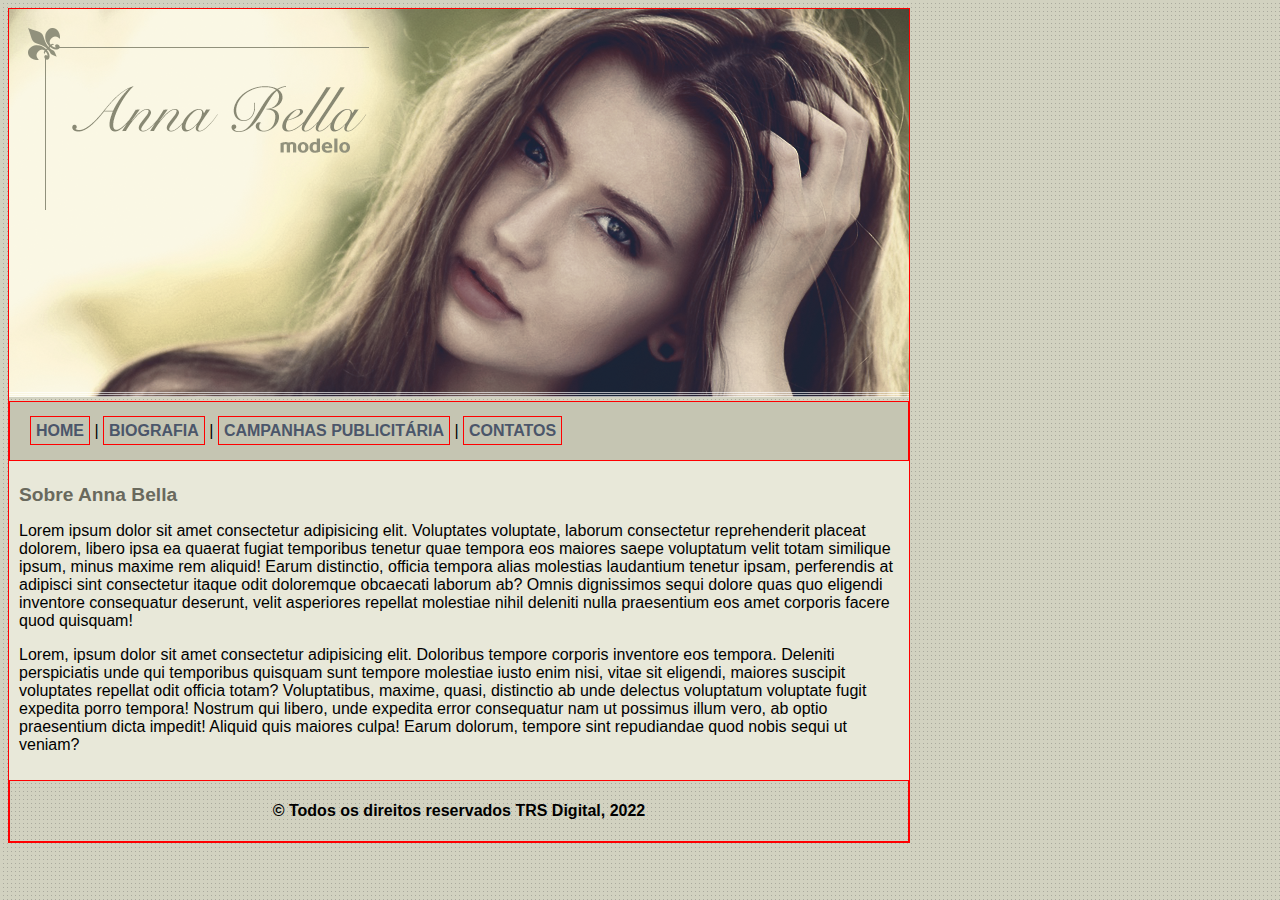
==== index.html @ d2b14824 "Initial commit" ====
<!DOCTYPE html>
<html lang="pt-br">

<head>
    <meta charset="UTF-8">
    <meta http-equiv="X-UA-Compatible" content="IE=edge">
    <meta name="viewport" content="width=device-width, initial-scale=1.0">
    <link rel="shortcut icon" href="imagens-projeto-anna-bella/Girl.ico" type="image/x-icon">
    <title>Anna Bella-Oficial</title>
    <link rel="stylesheet" href="style.css">
    <!--crinando uma css externa-->
</head>

<body>
    <div id="principal">


        <img src="imagens-projeto-anna-bella/capa.png" >

        <div id="menu">

            <a href="index.html">HOME</a> |
            <a href="biografia.html">BIOGRAFIA</a> |
            <a href="campanhas.html">CAMPANHAS PUBLICITÁRIA</a> |
            <a href="contatos.html">CONTATOS</a>

        </div>

        <div id="conteudo">
            <!--Início do conteúdo-->
            <h1>Sobre Anna Bella</h1>

            <p>Lorem ipsum dolor sit amet consectetur adipisicing elit. Voluptates voluptate, laborum consectetur
                reprehenderit placeat dolorem, libero ipsa ea quaerat fugiat temporibus tenetur quae tempora eos maiores
                saepe voluptatum velit totam similique ipsum, minus maxime rem aliquid! Earum distinctio, officia
                tempora alias molestias laudantium tenetur ipsam, perferendis at adipisci sint consectetur itaque odit
                doloremque obcaecati laborum ab? Omnis dignissimos sequi dolore quas quo eligendi inventore consequatur
                deserunt, velit asperiores repellat molestiae nihil deleniti nulla praesentium eos amet corporis facere
                quod quisquam!</p>

            <p>Lorem, ipsum dolor sit amet consectetur adipisicing elit. Doloribus tempore corporis inventore eos
                tempora. Deleniti perspiciatis unde qui temporibus quisquam sunt tempore molestiae iusto enim nisi,
                vitae sit eligendi, maiores suscipit voluptates repellat odit officia totam? Voluptatibus, maxime,
                quasi, distinctio ab unde delectus voluptatum voluptate fugit expedita porro tempora! Nostrum qui
                libero, unde expedita error consequatur nam ut possimus illum vero, ab optio praesentium dicta impedit!
                Aliquid quis maiores culpa! Earum dolorum, tempore sint repudiandae quod nobis sequi ut veniam?</p>

        </div>

    
    <!--Fim do conteúdo-->

    <div id="rodape">
        <h4> &copy; Todos os direitos reservados TRS Digital, 2022</h4>

    </div>

</body>

</html>
---- style.css ----
body {
    background:#d2d2c1 url(imagens-projeto-anna-bella/fundo.png);
    font: 16px;
    font-family: Arial, Helvetica, sans-serif;
}

#principal { /* essa id fo criada para manter todo conteúdo dentro da mesma div*/
    width: 900px;
    border: solid 1px red;
     
}

#menu {
    background: #c5c5b2;
    padding: 20px; /* espaçamento interno*/
    border: red 1px solid;
}

#conteudo {
    background: #e8e8d9 ;
    padding: 10px; /* mais uma vez foi utilizado uma padding para melhorar o espaçamento da borda com o texto*/
}

a { /* formatação dos links*/
    
    color: #4b566a;
    text-decoration: none; /* serve para retirar o underline do link*/
    font-weight: bold; /* destacando os links, pesquisar no w3school*/
    padding: 5px; /* espaçamento entre os menus*/
    border: solid red 1px;

}

#rodape {
    text-align: center;
    border: solid red 1px;
}

h1 {
    color: #69695d;
    font-size: 1.2em;
}

.img-campanha {
    border: 10px solid #c3c3ae;
}
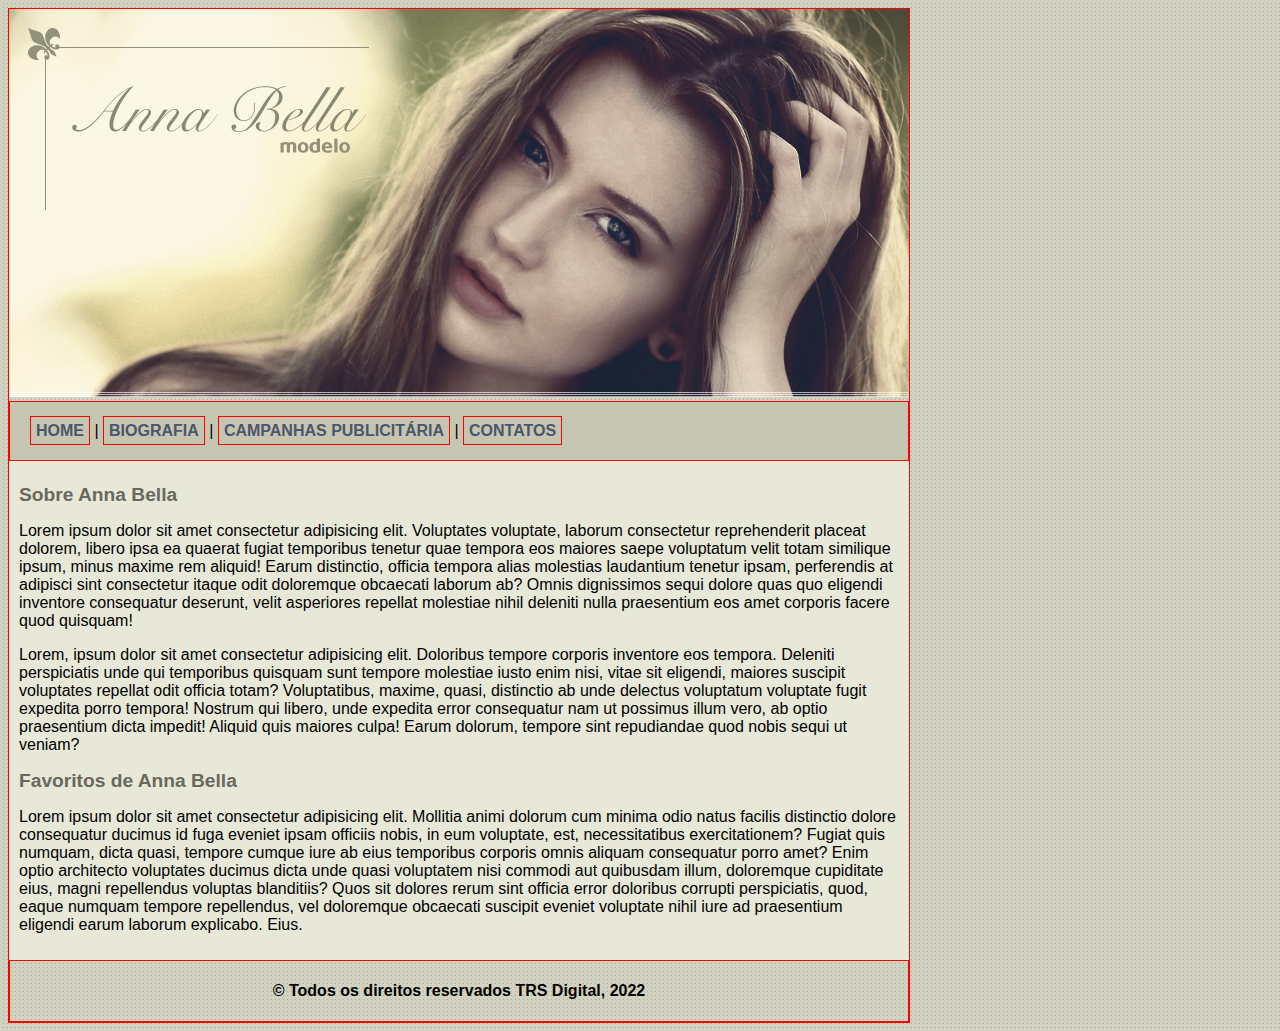
==== commit fe7d1400: "Criei um novo tema" ====
--- a/index.html
+++ b/index.html
@@ -45,6 +45,10 @@
                 libero, unde expedita error consequatur nam ut possimus illum vero, ab optio praesentium dicta impedit!
                 Aliquid quis maiores culpa! Earum dolorum, tempore sint repudiandae quod nobis sequi ut veniam?</p>
 
+                <h1>Favoritos de Anna Bella</h1>
+
+                <p>Lorem ipsum dolor sit amet consectetur adipisicing elit. Mollitia animi dolorum cum minima odio natus facilis distinctio dolore consequatur ducimus id fuga eveniet ipsam officiis nobis, in eum voluptate, est, necessitatibus exercitationem? Fugiat quis numquam, dicta quasi, tempore cumque iure ab eius temporibus corporis omnis aliquam consequatur porro amet? Enim optio architecto voluptates ducimus dicta unde quasi voluptatem nisi commodi aut quibusdam illum, doloremque cupiditate eius, magni repellendus voluptas blanditiis? Quos sit dolores rerum sint officia error doloribus corrupti perspiciatis, quod, eaque numquam tempore repellendus, vel doloremque obcaecati suscipit eveniet voluptate nihil iure ad praesentium eligendi earum laborum explicabo. Eius.</p>
+
         </div>
 
     
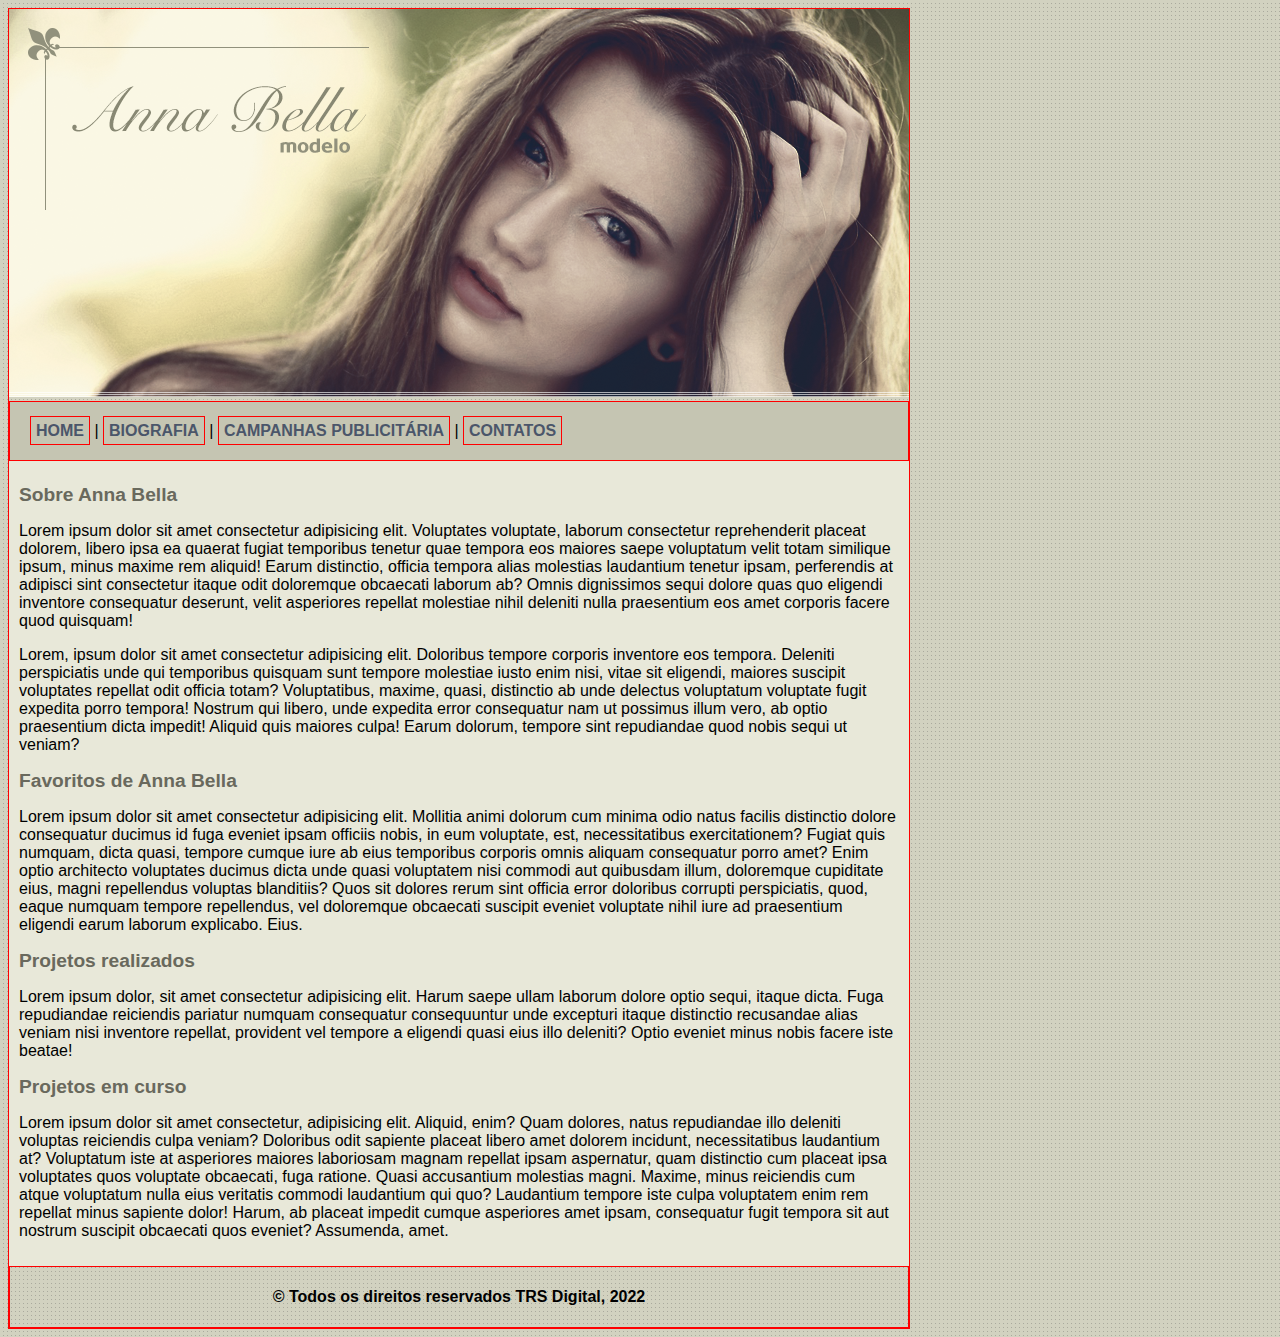
==== commit 9267443c: "Index atualizado" ====
--- a/index.html
+++ b/index.html
@@ -49,6 +49,14 @@
 
                 <p>Lorem ipsum dolor sit amet consectetur adipisicing elit. Mollitia animi dolorum cum minima odio natus facilis distinctio dolore consequatur ducimus id fuga eveniet ipsam officiis nobis, in eum voluptate, est, necessitatibus exercitationem? Fugiat quis numquam, dicta quasi, tempore cumque iure ab eius temporibus corporis omnis aliquam consequatur porro amet? Enim optio architecto voluptates ducimus dicta unde quasi voluptatem nisi commodi aut quibusdam illum, doloremque cupiditate eius, magni repellendus voluptas blanditiis? Quos sit dolores rerum sint officia error doloribus corrupti perspiciatis, quod, eaque numquam tempore repellendus, vel doloremque obcaecati suscipit eveniet voluptate nihil iure ad praesentium eligendi earum laborum explicabo. Eius.</p>
 
+                <h1>Projetos realizados</h1>
+
+                <p>Lorem ipsum dolor, sit amet consectetur adipisicing elit. Harum saepe ullam laborum dolore optio sequi, itaque dicta. Fuga repudiandae reiciendis pariatur numquam consequatur consequuntur unde excepturi itaque distinctio recusandae alias veniam nisi inventore repellat, provident vel tempore a eligendi quasi eius illo deleniti? Optio eveniet minus nobis facere iste beatae!</p>
+
+                <h1>Projetos em curso</h1>
+                
+                <p>Lorem ipsum dolor sit amet consectetur, adipisicing elit. Aliquid, enim? Quam dolores, natus repudiandae illo deleniti voluptas reiciendis culpa veniam? Doloribus odit sapiente placeat libero amet dolorem incidunt, necessitatibus laudantium at? Voluptatum iste at asperiores maiores laboriosam magnam repellat ipsam aspernatur, quam distinctio cum placeat ipsa voluptates quos voluptate obcaecati, fuga ratione. Quasi accusantium molestias magni. Maxime, minus reiciendis cum atque voluptatum nulla eius veritatis commodi laudantium qui quo? Laudantium tempore iste culpa voluptatem enim rem repellat minus sapiente dolor! Harum, ab placeat impedit cumque asperiores amet ipsam, consequatur fugit tempora sit aut nostrum suscipit obcaecati quos eveniet? Assumenda, amet.</p>
+
         </div>
 
     
